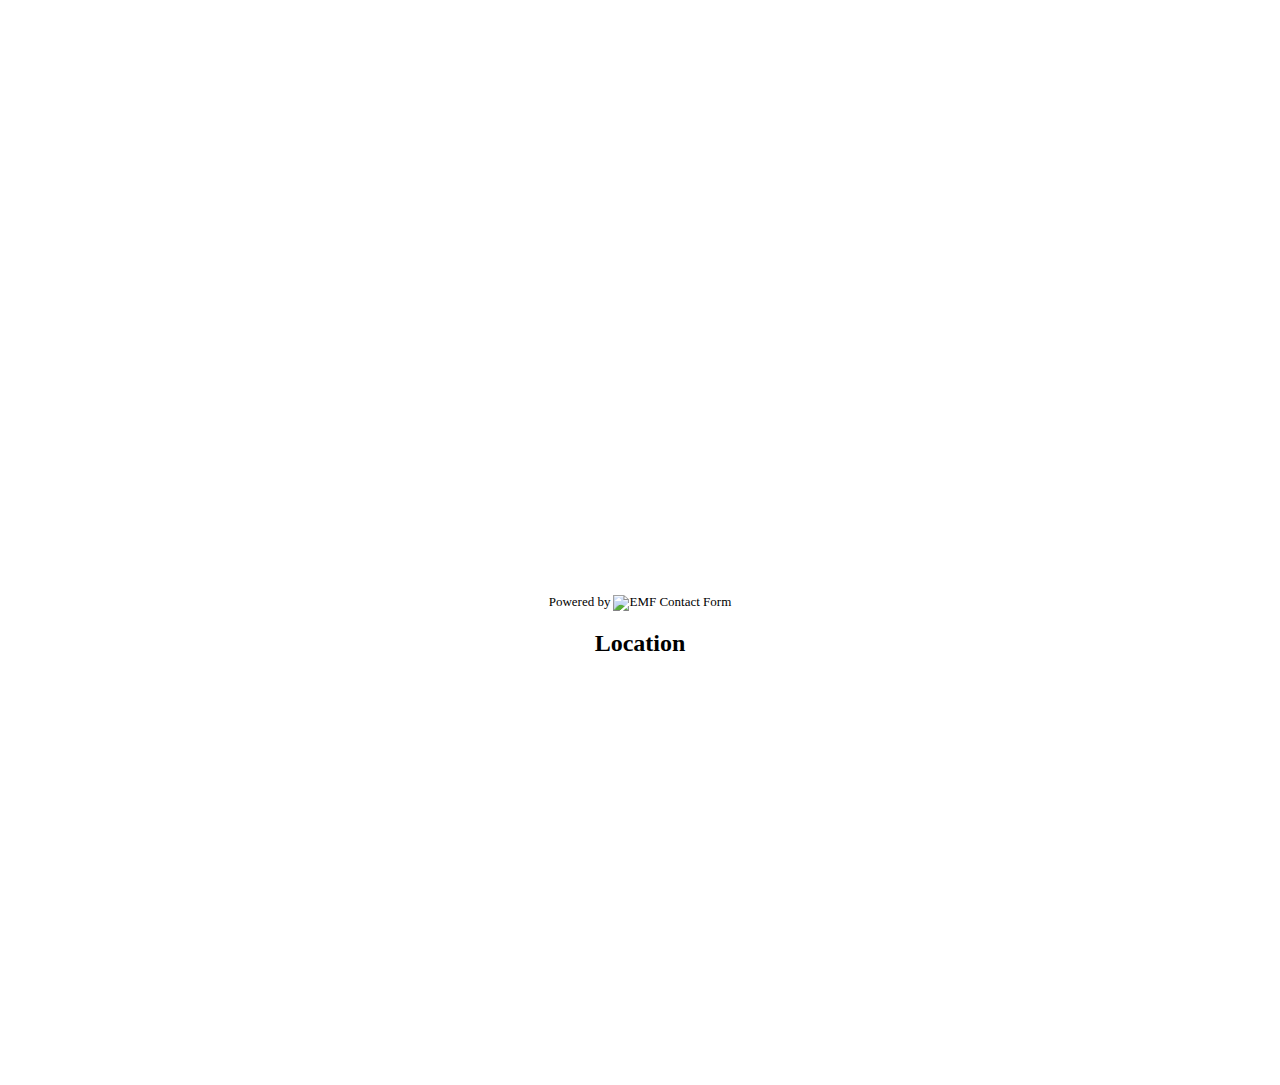
==== index.html @ aefdf4a6 "1stweb" ====
<!DOCTYPE html>
<html lang="en">

    <head>

        <meta charset="utf-8">
        <meta http-equiv="X-UA-Compatible" content="IE=edge">
        <meta name="viewport" content="width=device-width, initial-scale=1">
        <title>Contact me</title>

        <!-- CSS -->
        <link rel="stylesheet" href="http://fonts.googleapis.com/css?family=Roboto:400,100,300,500">
        <link rel="stylesheet" href="assets/bootstrap/css/bootstrap.min.css">
        <link rel="stylesheet" href="assets/font-awesome/css/font-awesome.min.css">
		<link rel="stylesheet" href="assets/css/form-elements.css">
        <link rel="stylesheet" href="assets/css/style.css">

        <!-- HTML5 Shim and Respond.js IE8 support of HTML5 elements and media queries -->
        <!-- WARNING: Respond.js doesn't work if you view the page via file:// -->
        <!--[if lt IE 9]>
            <script src="https://oss.maxcdn.com/libs/html5shiv/3.7.0/html5shiv.js"></script>
            <script src="https://oss.maxcdn.com/libs/respond.js/1.4.2/respond.min.js"></script>
        <![endif]-->

        <!-- Favicon and touch icons -->
        <link rel="shortcut icon" href="assets/ico/favicon.ico">
        <link rel="apple-touch-icon-precomposed" sizes="144x144" href="assets/ico/apple-touch-icon-144-precomposed.png">
        <link rel="apple-touch-icon-precomposed" sizes="114x114" href="assets/ico/apple-touch-icon-114-precomposed.png">
        <link rel="apple-touch-icon-precomposed" sizes="72x72" href="assets/ico/apple-touch-icon-72-precomposed.png">
        <link rel="apple-touch-icon-precomposed" href="assets/ico/apple-touch-icon-57-precomposed.png">
        <style>
      #map {
        width: 400px;
        height: 400px;
        margin: 0 auto;
      }
    </style>

    </head>

    <body>
       <iframe width="100%" height="560" allowTransparency="true" frameborder="0" scrolling="no" style="border:none" src="http://www.emailmeform.com/builder/embed/5LD4E27cR43krGcSpTz"><a href="http://www.emailmeform.com/builder/embed/5LD4E27cR43krGcSpTz">Fill out form.</a></iframe>
<div style="margin-top:18px;text-align:center"><div id='emf_advertisement'><font face="Verdana" size="2" color="#000000">Powered by</font><span style="position: relative; padding-left: 3px; bottom: -5px;"><img src="//assets.emailmeform.com/images/footer-logo.png?RU1GLTAyLTI3" /></span><font face="Verdana" size="2" color="#000000">EMF </font><a style="text-decoration:none;" href="http://www.emailmeform.com/" target="_blank"><font face="Verdana" size="2" color="#000000">Contact Form</font></a></div></div>
                    <!-- Heading -->
                    <h2 style="color:black; text-align:center";>Location</h2>
                    <div id="map"></div>
                        <script>
                            function initMap() {
                            var mapDiv = document.getElementById('map');
                            var map = new google.maps.Map(mapDiv, {
                            center: {lat:15.3681469, lng:75.127831},
                            zoom:18
                            });
                            }
                       </script>
                     <script src="https://maps.googleapis.com/maps/api/js?callback=initMap"
                            async defer></script>
                </div>
            

        <!-- Javascript -->
        <script src="assets/js/jquery-1.11.1.min.js"></script>
        <script src="assets/bootstrap/js/bootstrap.min.js"></script>
        <script src="assets/js/jquery.backstretch.min.js"></script>
        <script src="assets/js/retina-1.1.0.min.js"></script>
        <script src="assets/js/scripts.js"></script>
        
        <!--[if lt IE 10]>
            <script src="assets/js/placeholder.js"></script>
        <![endif]-->

    </body>

</html>
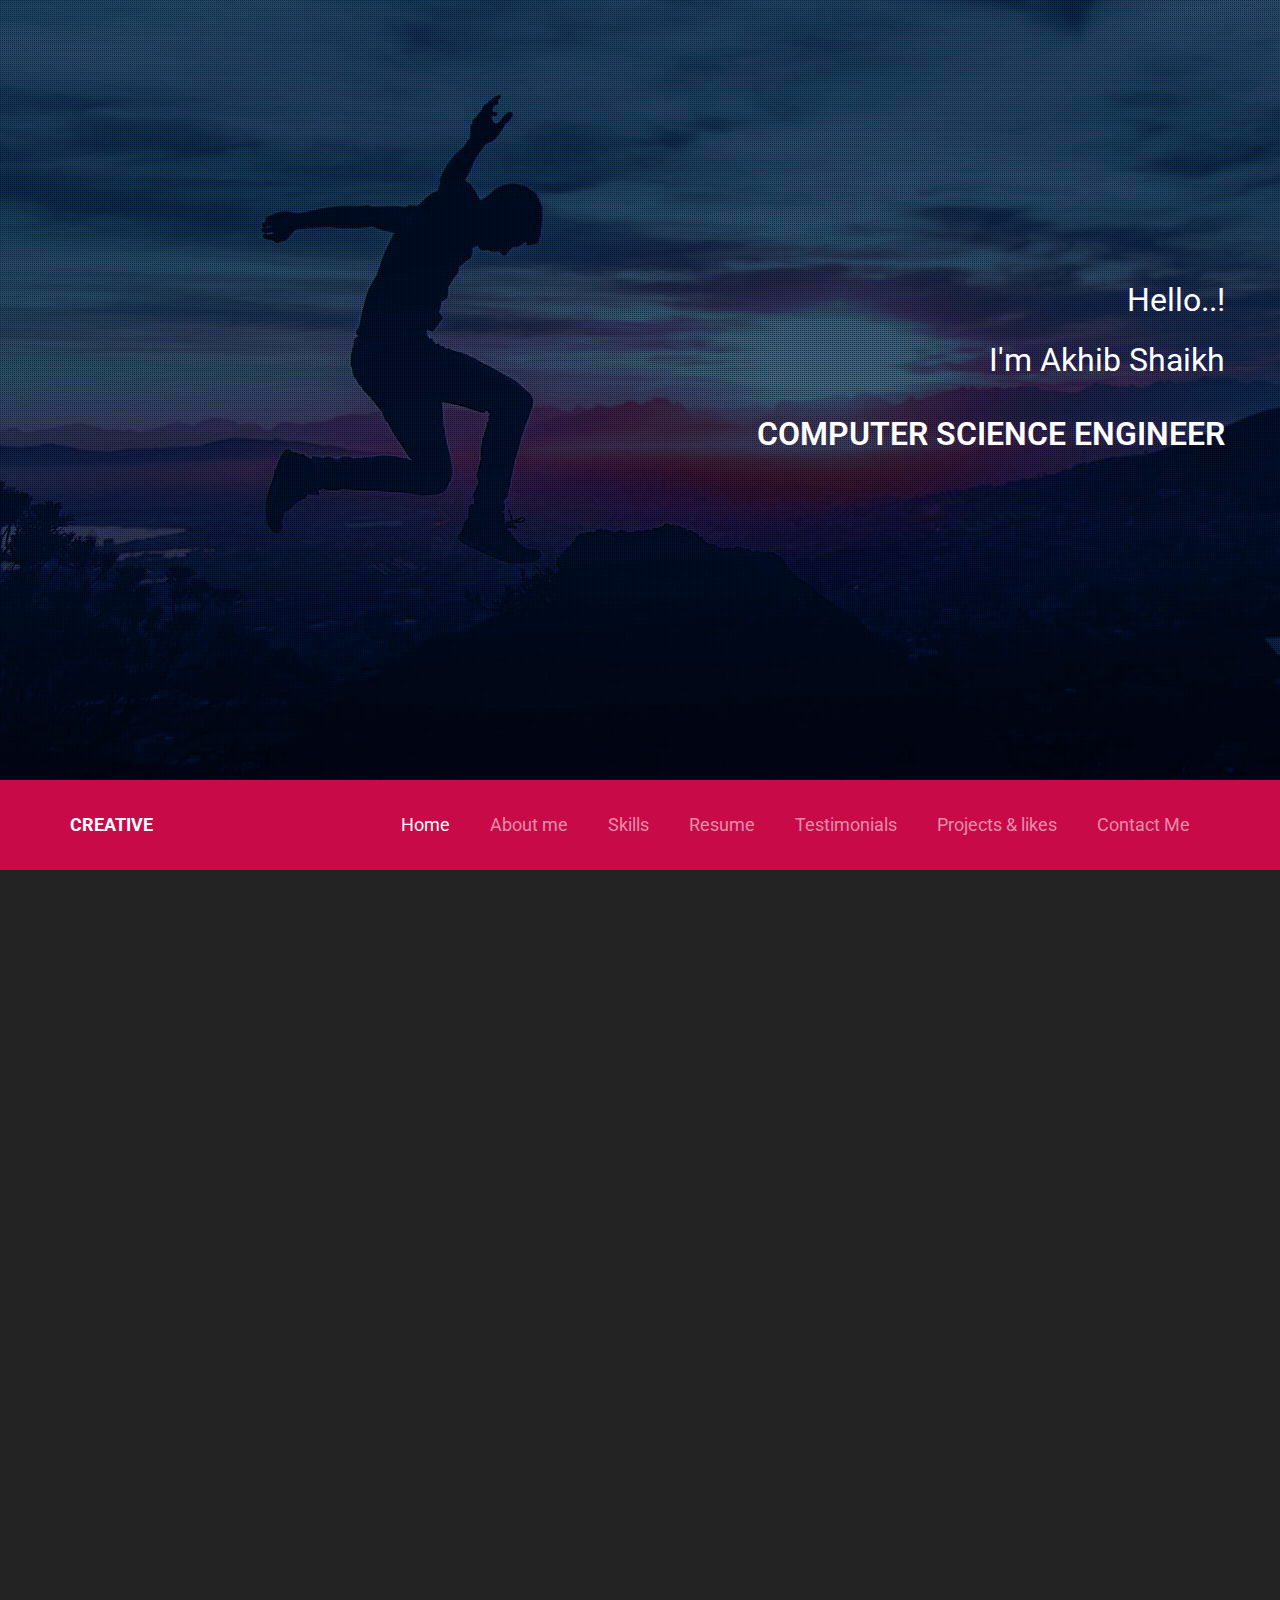
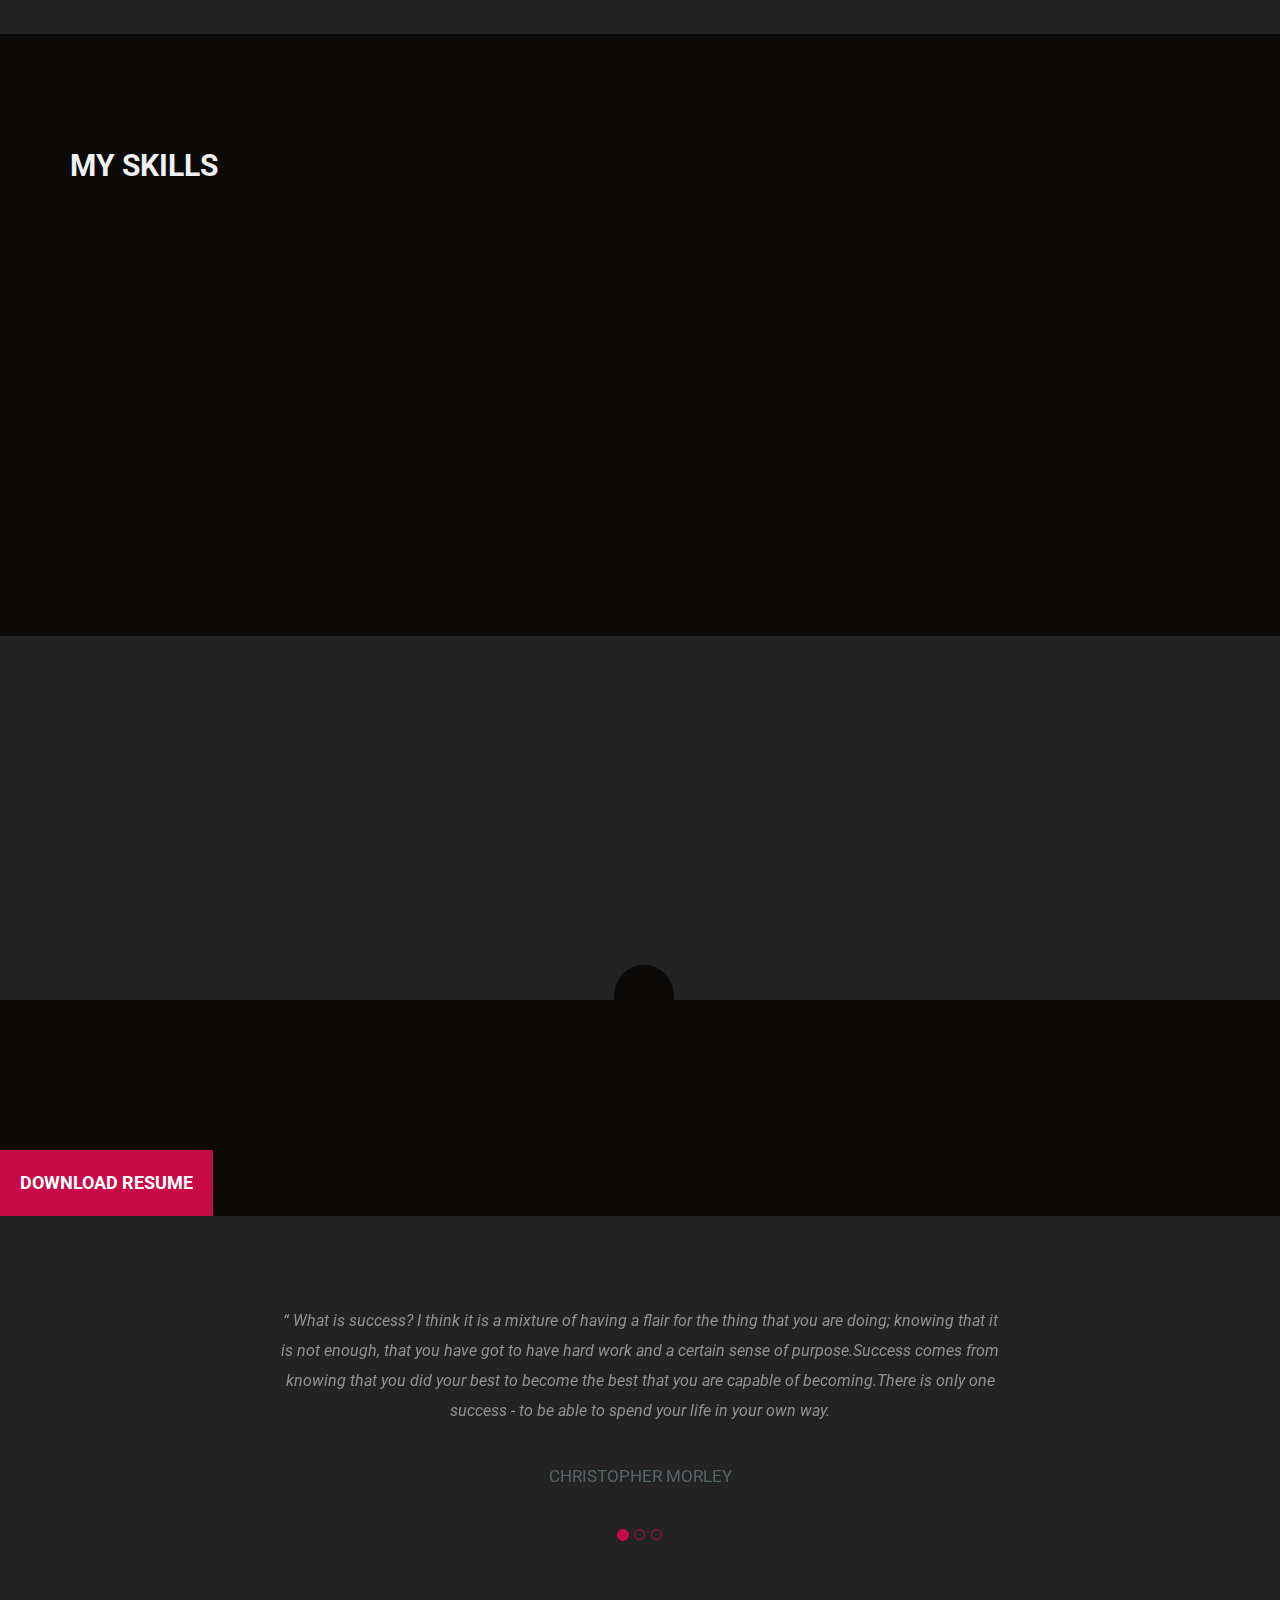
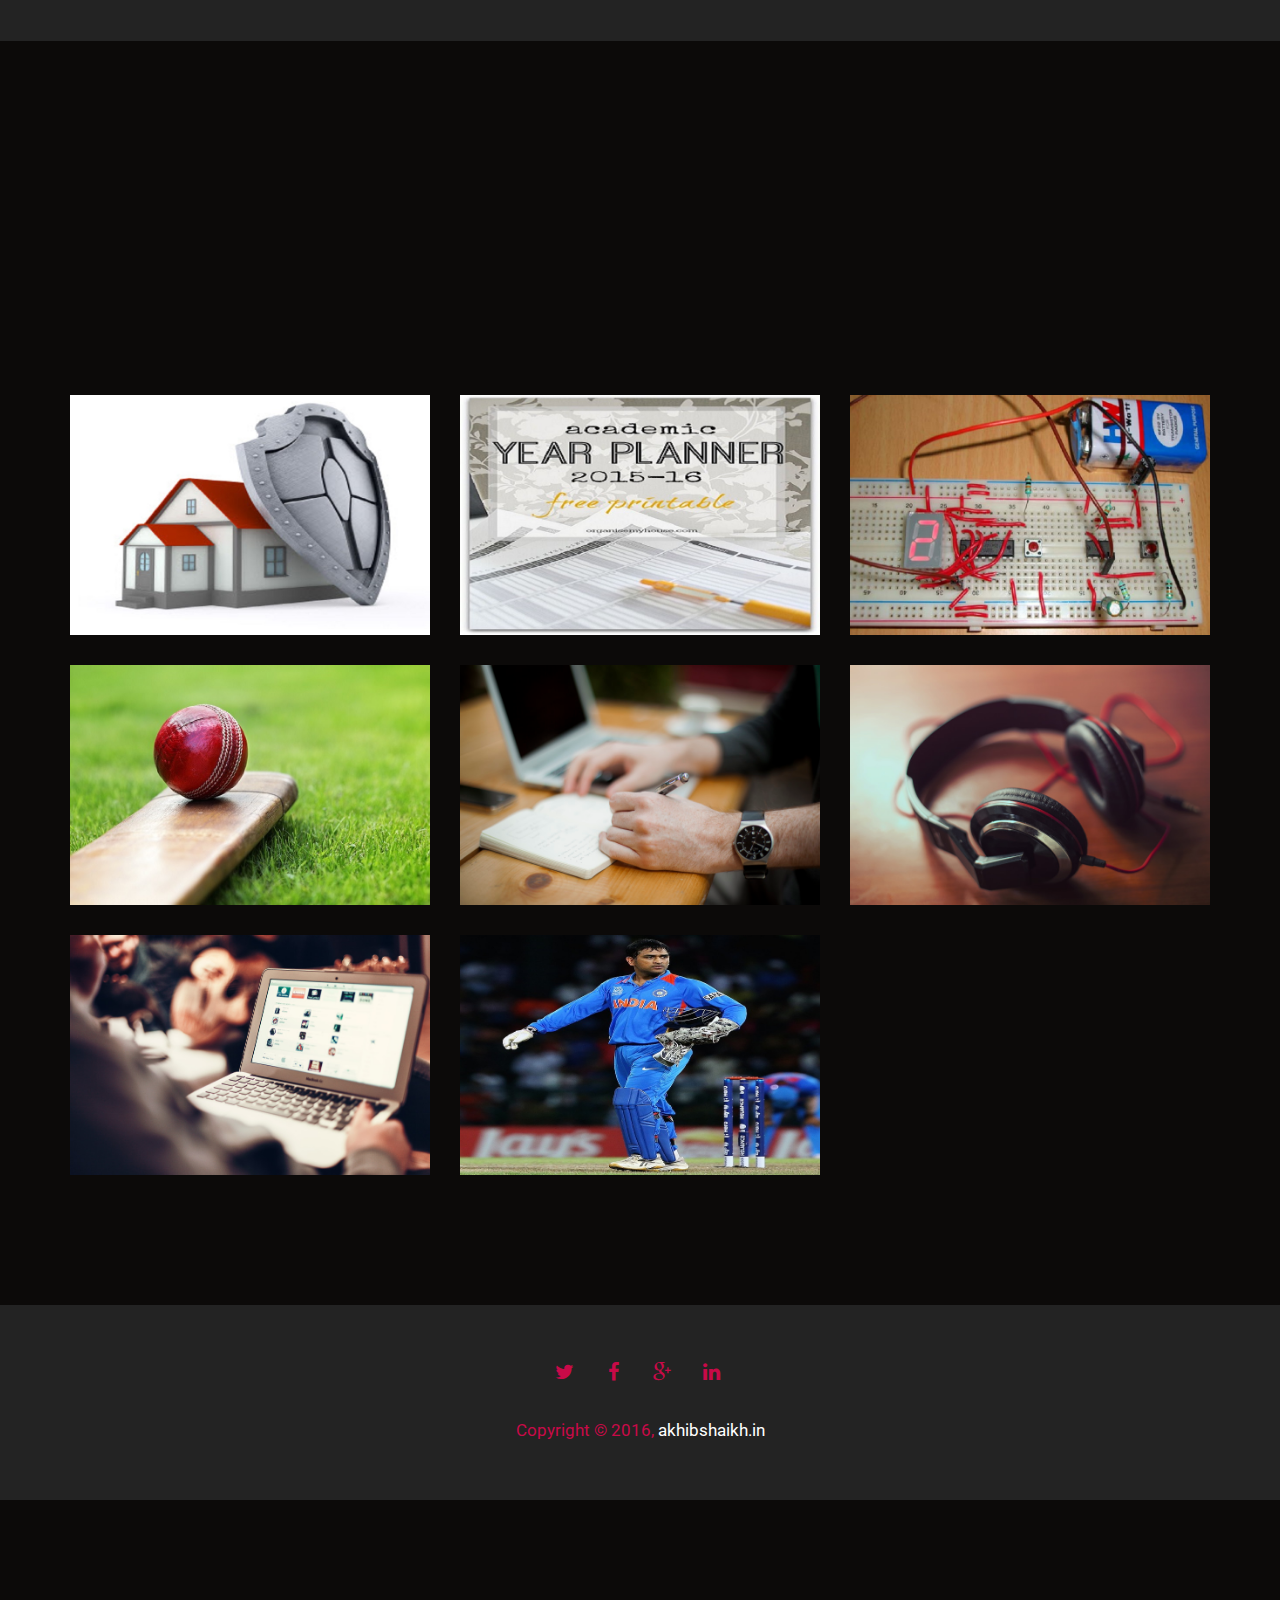
==== commit 7b46d88c: "Rename akhibshaikh.html to index.html" ====
--- a/index.html
+++ b/index.html
@@ -1,74 +1,371 @@
 <!DOCTYPE html>
 <html lang="en">
-
-    <head>
-
-        <meta charset="utf-8">
-        <meta http-equiv="X-UA-Compatible" content="IE=edge">
-        <meta name="viewport" content="width=device-width, initial-scale=1">
-        <title>Contact me</title>
-
-        <!-- CSS -->
-        <link rel="stylesheet" href="http://fonts.googleapis.com/css?family=Roboto:400,100,300,500">
-        <link rel="stylesheet" href="assets/bootstrap/css/bootstrap.min.css">
-        <link rel="stylesheet" href="assets/font-awesome/css/font-awesome.min.css">
-		<link rel="stylesheet" href="assets/css/form-elements.css">
-        <link rel="stylesheet" href="assets/css/style.css">
-
-        <!-- HTML5 Shim and Respond.js IE8 support of HTML5 elements and media queries -->
-        <!-- WARNING: Respond.js doesn't work if you view the page via file:// -->
-        <!--[if lt IE 9]>
-            <script src="https://oss.maxcdn.com/libs/html5shiv/3.7.0/html5shiv.js"></script>
-            <script src="https://oss.maxcdn.com/libs/respond.js/1.4.2/respond.min.js"></script>
-        <![endif]-->
-
-        <!-- Favicon and touch icons -->
-        <link rel="shortcut icon" href="assets/ico/favicon.ico">
-        <link rel="apple-touch-icon-precomposed" sizes="144x144" href="assets/ico/apple-touch-icon-144-precomposed.png">
-        <link rel="apple-touch-icon-precomposed" sizes="114x114" href="assets/ico/apple-touch-icon-114-precomposed.png">
-        <link rel="apple-touch-icon-precomposed" sizes="72x72" href="assets/ico/apple-touch-icon-72-precomposed.png">
-        <link rel="apple-touch-icon-precomposed" href="assets/ico/apple-touch-icon-57-precomposed.png">
-        <style>
-      #map {
-        width: 400px;
-        height: 400px;
-        margin: 0 auto;
-      }
-    </style>
-
-    </head>
-
-    <body>
-       <iframe width="100%" height="560" allowTransparency="true" frameborder="0" scrolling="no" style="border:none" src="http://www.emailmeform.com/builder/embed/5LD4E27cR43krGcSpTz"><a href="http://www.emailmeform.com/builder/embed/5LD4E27cR43krGcSpTz">Fill out form.</a></iframe>
-<div style="margin-top:18px;text-align:center"><div id='emf_advertisement'><font face="Verdana" size="2" color="#000000">Powered by</font><span style="position: relative; padding-left: 3px; bottom: -5px;"><img src="//assets.emailmeform.com/images/footer-logo.png?RU1GLTAyLTI3" /></span><font face="Verdana" size="2" color="#000000">EMF </font><a style="text-decoration:none;" href="http://www.emailmeform.com/" target="_blank"><font face="Verdana" size="2" color="#000000">Contact Form</font></a></div></div>
-                    <!-- Heading -->
-                    <h2 style="color:black; text-align:center";>Location</h2>
-                    <div id="map"></div>
-                        <script>
-                            function initMap() {
-                            var mapDiv = document.getElementById('map');
-                            var map = new google.maps.Map(mapDiv, {
-                            center: {lat:15.3681469, lng:75.127831},
-                            zoom:18
-                            });
-                            }
-                       </script>
-                     <script src="https://maps.googleapis.com/maps/api/js?callback=initMap"
-                            async defer></script>
-                </div>
-            
-
-        <!-- Javascript -->
-        <script src="assets/js/jquery-1.11.1.min.js"></script>
-        <script src="assets/bootstrap/js/bootstrap.min.js"></script>
-        <script src="assets/js/jquery.backstretch.min.js"></script>
-        <script src="assets/js/retina-1.1.0.min.js"></script>
-        <script src="assets/js/scripts.js"></script>
-        
-        <!--[if lt IE 10]>
-            <script src="assets/js/placeholder.js"></script>
-        <![endif]-->
-
-    </body>
-
-</html>+  <head>
+    <meta charset="utf-8">
+    <meta http-equiv="X-UA-Compatible" content="IE=edge">
+    
+    <title>Akhib Shaikh</title>
+
+    <!-- Mobile Specific Metas
+  ================================================== -->
+    <meta name="viewport" content="width=device-width, initial-scale=1">
+    
+    <!-- CSS
+  ================================================== -->
+    <!-- Bootstrap -->
+    <link href="assets/css/bootstrap.min.css" rel="stylesheet"> 
+    <link rel="stylesheet" href="css/font-awesome.min.css"> 
+    <link rel="stylesheet" href="css/animate.css"> 
+    <link rel="stylesheet" href="css/prettyPhoto.css"> 
+    <link rel="stylesheet" href="css/style.css"> 
+
+    <!-- HTML5 shim and Respond.js for IE8 support of HTML5 elements and media queries -->
+    <!-- WARNING: Respond.js doesn't work if you view the page via file:// -->
+    <!--[if lt IE 9]>
+      <script src="https://oss.maxcdn.com/html5shiv/3.7.2/html5shiv.min.js"></script>
+      <script src="https://oss.maxcdn.com/respond/1.4.2/respond.min.js"></script>
+    <![endif]-->
+  </head>
+   <body data-spy="scroll" data-target=".main-nav">
+    
+    <section id="section-banner">
+	<div class="pattern-overlay"></div>
+    	<div class="container">
+    		<div class="row">
+    			<div class="banner-content wow fadeInRight">
+    				<h2 class="title"> 
+	    					<span>Hello..!</span>
+							
+				<span>I'm Akhib Shaikh </span>
+					<font size="6">COMPUTER SCIENCE ENGINEER</font>		
+    				</h2>
+
+    				
+    			</div>
+    		</div>
+    	</div>
+    </section>
+
+    <!-- section menu start -->
+
+    <section class="section-menu">
+    	<div class="navbar navbar-default main-nav" role="navigation" >
+    		<div class="container" >
+    			<div class="navbar-header">
+    				<button class="navbar-toggle collapsed" data-target="#bs-example-navbar-collapse-1" data-toggle="collapse">
+    					<span class="sr-only"></span>
+    					<span class="icon-bar"></span>
+    					<span class="icon-bar"></span>
+    					<span class="icon-bar"></span>
+    				</button>
+				
+					<a href="#" class="navbar-brand">Creative</a>
+    			</div>  <!-- navbar-header end -->
+    			<!-- main nav  -->
+
+    			<div class="collapse navbar-collapse navigation" id="bs-example-navbar-collapse-1" role="navigation">
+    				<ul class="nav navbar-nav navbar-right">
+    					<li class="active"><a href="#section-banner">Home </a></li>
+    					<li><a href="#section-profile">About me </a></li>
+    					<li><a href="#section-skill">Skills </a></li>
+    					<li><a href="#section-resume">Resume </a></li>
+    					<li><a href="#section-testimonial">Testimonials </a></li>
+    					<li><a href="#section-portfolio">Projects & likes</a></li>
+    					<li><a href="contactvignesh/index.html">Contact Me</a></li>
+    				</ul
+    			</div><!-- /.navbar-collapse -->
+    		</div><!-- /.container-fluid -->
+    	</div>
+    </section>
+    <!-- section menu end -->
+ 
+	<!-- section profile start -->
+
+	<section id="section-profile" class="section-padding">
+		<div class="profile-bg visible-md visible-lg"></div>
+		<div class="container">
+			<div class="row">
+				<div class="col-md-7 col-sm-12 pull-right">
+					<div class="profile-desc wow fadeInRight">
+						 <h2 class="section-title uppercase">Hello, My Name is Akhib.</h2>
+<br/>
+                                    <p>
+                                       I am an computer science engineer student,studying in B V Bhoomraddi college of engineering and technology in hubli. like to be unique and innovative from others,I am interested in learning new things like web developing, networking, database and new technologies.And i want to achieve 
+									   goal in ma life with firm determination.
+                                    </p>
+ <br/>
+ 
+
+                                    <p class="text-grey animated bounceInUp" style="opacity: 1;">
+                                       I am great lover of cricket.I love this game very much with full passion.Am a great fan of MS DHONI my idol.my dream will be fullfilled if i am able to meet him once in my life.
+									   </p>
+<br/>
+                                    <p class="text-grey animated bounceInUp" style="opacity: 1;">
+                                       If you want to stand out of your group U should be different and unique and thats what i  want to be,and i am a happy guy always be cool and loves to hangout with friends,watching,movies,playing,road trips. 
+									   </p>
+					  
+					</div>
+					
+					
+				</div>
+			</div> <!-- row end -->
+		</div><!-- container end -->
+	</section>
+	<!-- section profile end -->
+
+	<!-- section skill start -->
+
+	<section id="section-skill" class="section-padding">
+		<div class="container">
+			<div class="row">
+				<div class="col-md-12">
+					<h2 class="heading-title">My skills</h2>
+				</div>
+				<div class="col-md-6 col-sm-6 wow fadeInLeft">
+					<div class="skill-desc">
+						<p>It takes knowledge, smart work, and dedication to make great ideas come to life. I have been helping make great ideas happen for the past 3 years and am always ready for new challenges.</p>
+						 
+					</div>
+				</div>
+
+				<div class="col-md-6 col-sm-6 wow fadeInRight" >
+					<div class="skill-box wow fadeInDown" data-wow-delay=".2s">
+						<label> Programing</label>
+						<div class="progress">
+							<div class="progress-bar" role="progress-bar" aria-valuemin="0" aria-valuenow="70" aria-valuemax="100" style="width: 60%;" >
+								60%
+							</div>
+						</div>
+					</div>
+					<div class="skill-box wow fadeInDown" data-wow-delay=".4s">
+						<label> Networking</label>
+						<div class="progress">
+							<div class="progress-bar" role="progress-bar" aria-valuemin="0" aria-valuenow="85" aria-valuemax="100" style="width: 80%;" >
+								80%
+							</div>
+						</div>
+					</div>
+					<div class="skill-box wow fadeInDown" data-wow-delay=".6s">
+						<label>Web Developing</label>
+						<div class="progress">
+							<div class="progress-bar" role="progress-bar" aria-valuemin="0" aria-valuenow="90" aria-valuemax="100" style="width: 90%;" >
+								90%
+							</div>
+						</div>
+					</div>
+					<div class="skill-box wow fadeInDown" data-wow-delay=".8s">
+						<label> Database </label>
+						<div class="progress">
+							<div class="progress-bar" role="progress-bar" aria-valuemin="0" aria-valuenow="65" aria-valuemax="100" style="width: 85%;" >
+								85%
+							</div>
+						</div>
+					</div>
+				</div>
+			</div>
+		</div>
+	</section>
+	<!-- section skill End -->
+
+	<!-- Resume start -->
+
+	<section id="section-resume" class="section-padding">
+		<div class="container">
+			<div class="row">
+				<div class="col-md-12 text-center wow fadeInUp">
+					<h2 class="heading-title">Resume</h2>
+					<p>“To build my career with a company that offers me a good package and consistently positive support to learn new technologies and implement them for the betterment of the business and in developing our nation”.  </p>
+ 
+				</div>
+			</div>
+		</div>
+	</section>
+
+	<section id="resume-details" class="section-padding">
+	
+	
+    <a href="#" class="btn btn-default featured">Download Resume</a
+	
+	 
+	</section>
+	<!-- Resume end -->
+	
+	<!-- section testimonial start -->
+
+	<section id="section-testimonial" class="section-padding">
+		<div class="container">
+			<div class="row">
+				<div class="col-md-12">
+					<div class="carousel slide text-center" id="testimonial-carousel">
+						 <ol class="carousel-indicators">
+						    <li data-target="#testimonial-carousel" data-slide-to="0" class="active"></li>
+						    <li data-target="#testimonial-carousel" data-slide-to="1"></li>
+						    <li data-target="#testimonial-carousel" data-slide-to="2"></li>
+						  </ol>
+						<div class="carousel-inner">
+							<div class="item active">
+								<p>“ What is success? I think it is a mixture of having a flair for the thing that you are doing; knowing that it is not enough, that you have got to have hard work and a certain sense of purpose.Success comes from knowing that you did your best to become the best that you are capable of becoming.There is only one success - to be able to spend your life in your own way. </p>
+
+								<h4 class="client-name">Christopher Morley</h4>
+							</div>
+							<div class="item">
+								<p>“ I can't change the direction of the wind, but I can adjust my sails to always reach my destination.If I have seen further than others, it is by standing upon the shoulders of giants.”</p>
+
+								<h4 class="client-name">Jimmy Dean</h4>
+							</div>
+							<div class="item ">
+								<p>“ The quality of a leader is reflected in the standards they set for themselves.It is better to lead from behind and to put others in front, especially when you celebrate victory when nice things occur. You take the front line when there is danger. Then people will appreciate your leadership.”</p>
+
+								<h4 class="client-name">John Deally</h4>
+							</div>
+						</div>
+					</div>
+				</div>
+			</div>
+		</div>
+	</section>
+	<!-- section testimonial end -->
+
+	<!-- section portfolio start -->
+
+	<section id="section-portfolio" class="section-padding">
+		<div class="container">
+			<div class="row">
+				<div class="col-md-12 text-center wow fadeInUp">
+					<div class="section-heading">
+						<h2 class="heading-title">Projects & likes</h2>
+						<p>These are some pix of my projects which i hav done in ma career with all hard work and patience.And even my interest and hobbies which like to do happily. </p></div>
+				</div>
+			</div>
+
+			<div class="row">
+				
+				<div class="col-md-4 col-sm-4">
+					<div class="portfolio-box">
+						<img src="images/portfolio/portfolio_1.jpg" alt="" class="img-responsive">
+						<div class="image-overlay text-center">
+							<a href="images/portfolio/portfolio_pic1.jpg" data-rel="prettyPhoto"><i class="fa fa-arrows-alt"></i></a>
+						</div>
+					</div>
+				</div> <!-- col-md-4 end -->
+				<div class="col-md-4 col-sm-4">
+					<div class="portfolio-box">
+						<img src="images/portfolio/portfolio_pic4.jpg" alt="" class="img-responsive">
+						<div class="image-overlay text-center">
+							<a href="images/portfolio/portfolio_pic2.jpeg" data-rel="prettyPhoto"><i class="fa fa-arrows-alt"></i></a>
+						</div>
+					</div>
+				</div> <!-- col-md-4 end 3step-->
+				<div class="col-md-4 col-sm-4">
+					<div class="portfolio-box">
+						<img src="images/portfolio/portfolio_pic3.jpg" alt="" class="img-responsive">
+						<div class="image-overlay text-center">
+							<a href="images/portfolio/portfolio_pic3.jpg" data-rel="prettyPhoto"><i class="fa fa-arrows-alt"></i></a>
+						</div>
+					</div>
+				</div> <!-- col-md-4 end -->
+				<div class="clearfix"></div>
+				<div class="col-md-4 col-sm-4">
+					<div class="portfolio-box">
+						<img src="images/portfolio/portfolio_pic2.jpeg" alt="" class="img-responsive">
+						<div class="image-overlay text-center">
+							<a href="images/portfolio/portfolio_pic4.jpg" data-rel="prettyPhoto"><i class="fa fa-arrows-alt"></i></a>
+						</div>
+					</div>
+				</div> <!-- col-md-4 end -->
+				<div class="col-md-4 col-sm-4">
+					<div class="portfolio-box">
+						<img src="images/portfolio/portfolio_pic5.jpg" alt="" class="img-responsive">
+						<div class="image-overlay text-center">
+							<a href="images/portfolioportfolio_pic5.jpg" data-rel="prettyPhoto"><i class="fa fa-arrows-alt"></i></a>
+						</div>
+					</div>
+				</div> <!-- col-md-4 end 6 step --> 
+
+				<div class="col-md-4 col-sm-4">
+					<div class="portfolio-box">
+						<img src="images/portfolio/portfolio_pic6.jpg" alt="" class="img-responsive">
+						<div class="image-overlay text-center">
+							<a href="images/portfolio/portfolio_pic6.jpg" data-rel="prettyPhoto"><i class="fa fa-arrows-alt"></i></a>
+						</div>
+					</div>
+				</div> <!-- col-md-4 end -->
+				<div class="clearfix"></div>
+				<div class="col-md-4 col-sm-4">
+					<div class="portfolio-box">
+						<img src="images/portfolio/portfolio_pic7.jpg" alt="" class="img-responsive">
+						<div class="image-overlay text-center">
+							<a href="images/portfolio/portfolio_pic7.jpg" data-rel="prettyPhoto"><i class="fa fa-arrows-alt"></i></a>
+						</div>
+					</div>
+				</div> <!-- col-md-4 end -->
+				<div class="col-md-4 col-sm-4">
+					<div class="portfolio-box">
+						<img src="images/portfolio/portfolio_pic8.jpg" alt="" class="img-responsive">
+						<div class="image-overlay text-center">
+							<a href="images/portfolio/portfolio_pic8.jpg" data-rel="prettyPhoto"><i class="fa fa-arrows-alt"></i></a>
+						</div>
+					</div>
+				</div> <!-- col-md-4 end -->
+				<div class="col-md-4 col-sm-4">
+					<div class="portfolio-box">
+						<img src="images/portfolio/portfolio_pic9.jpg" alt="" class="img-responsive">
+						<div class="image-overlay text-center">
+							<a href="images/portfolio/portfolio_pic9.jpg" data-rel="prettyPhoto"><i class="fa fa-arrows-alt"></i></a>
+						</div>
+					</div>
+				</div> <!-- col-md-4 end -->
+			</div>
+		</div>
+	</section>
+	<!-- section portfolio endt -->
+
+	<!-- section contact start -->
+
+	
+	<footer id="section-footer">
+		<div class="container">
+			<div class="row">
+				<div class="col-md-12 text-center">
+					<ul class="socail-link list-inline">
+						<li><a href="#"><i class="fa fa-twitter"></i></a></li>
+						<li><a href="#"><i class="fa fa-facebook"></i></a></li> 
+						<li><a href="#"><i class="fa fa-google-plus"></i></a></li> 
+						<li><a href="#"><i class="fa fa-linkedin"></i></a></li>
+					</ul>
+					<h4>Copyright © 2016, <a href="http://webthemez.com">akhibshaikh.in</a></h4>
+
+					
+				</div>
+			</div>
+		</div>
+	</footer>
+
+    <!-- jQuery (necessary for Bootstrap's JavaScript plugins) -->
+    <script src="https://ajax.googleapis.com/ajax/libs/jquery/1.11.2/jquery.min.js"></script>
+    <!-- Include all compiled plugins (below), or include individual files as needed -->
+    <!-- initialize jQuery Library -->
+    <script type="text/javascript" src="js/jquery.js"></script>
+    <!-- Bootstrap jQuery -->
+    <script type="text/javascript" src="assets/js/bootstrap.min.js"></script>
+    <!-- PrettyPhoto -->
+    <script type="text/javascript" src="js/jquery.prettyPhoto.js"></script>
+    <!-- Wow Animation -->
+    <script type="text/javascript" src="js/wow.min.js"></script>
+    <!-- singlepagenav -->
+    <script src="js/jquery.singlePageNav.js"></script>
+    <!-- Eeasing -->
+    <script type="text/javascript" src="js/jquery.easing.1.3.js"></script>
+    <!-- Sticky Menu -->
+    <script src="js/jquery.sticky.js"></script>
+    <script type="text/javascript" src="js/custom.js"></script> 
+	<script>
+		 $(".main-nav").sticky();
+	</script>
+
+	<script> 
+        new WOW().init();
+    
+    </script>
+  </body>
+</html>
--- a/css/prettyPhoto.css
+++ b/css/prettyPhoto.css
@@ -0,0 +1,170 @@
+div.pp_default .pp_top,div.pp_default .pp_top .pp_middle,div.pp_default .pp_top .pp_left,div.pp_default .pp_top .pp_right,div.pp_default .pp_bottom,div.pp_default .pp_bottom .pp_left,div.pp_default .pp_bottom .pp_middle,div.pp_default .pp_bottom .pp_right{height:13px}
+div.pp_default .pp_top .pp_left{background:url(../images/prettyPhoto/default/sprite.png) -78px -93px no-repeat}
+div.pp_default .pp_top .pp_middle{background:url(../images/prettyPhoto/default/sprite_x.png) top left repeat-x}
+div.pp_default .pp_top .pp_right{background:url(../images/prettyPhoto/default/sprite.png) -112px -93px no-repeat}
+div.pp_default .pp_content .ppt{color:#f8f8f8}
+div.pp_default .pp_content_container .pp_left{background:url(../images/prettyPhoto/default/sprite_y.png) -7px 0 repeat-y;padding-left:13px}
+div.pp_default .pp_content_container .pp_right{background:url(../images/prettyPhoto/default/sprite_y.png) top right repeat-y;padding-right:13px}
+div.pp_default .pp_next:hover{background:url(../images/prettyPhoto/default/sprite_next.png) center right no-repeat;cursor:pointer}
+div.pp_default .pp_previous:hover{background:url(../images/prettyPhoto/default/sprite_prev.png) center left no-repeat;cursor:pointer}
+div.pp_default .pp_expand{background:url(../images/prettyPhoto/default/sprite.png) 0 -29px no-repeat;cursor:pointer;width:28px;height:28px}
+div.pp_default .pp_expand:hover{background:url(../images/prettyPhoto/default/sprite.png) 0 -56px no-repeat;cursor:pointer}
+div.pp_default .pp_contract{background:url(../images/prettyPhoto/default/sprite.png) 0 -84px no-repeat;cursor:pointer;width:28px;height:28px}
+div.pp_default .pp_contract:hover{background:url(../images/prettyPhoto/default/sprite.png) 0 -113px no-repeat;cursor:pointer}
+div.pp_default .pp_close{width:30px;height:30px;background:url(../images/prettyPhoto/default/sprite.png) 2px 1px no-repeat;cursor:pointer}
+div.pp_default .pp_gallery ul li a{background:url(../images/prettyPhoto/default/default_thumb.png) center center #f8f8f8;border:1px solid #aaa}
+div.pp_default .pp_social{margin-top:7px}
+div.pp_default .pp_gallery a.pp_arrow_previous,div.pp_default .pp_gallery a.pp_arrow_next{position:static;left:auto}
+div.pp_default .pp_nav .pp_play,div.pp_default .pp_nav .pp_pause{background:url(../images/prettyPhoto/default/sprite.png) -51px 1px no-repeat;height:30px;width:30px}
+div.pp_default .pp_nav .pp_pause{background-position:-51px -29px}
+div.pp_default a.pp_arrow_previous,div.pp_default a.pp_arrow_next{background:url(../images/prettyPhoto/default/sprite.png) -31px -3px no-repeat;height:20px;width:20px;margin:4px 0 0}
+div.pp_default a.pp_arrow_next{left:52px;background-position:-82px -3px}
+div.pp_default .pp_content_container .pp_details{margin-top:5px}
+div.pp_default .pp_nav{clear:none;height:30px;width:110px;position:relative}
+div.pp_default .pp_nav .currentTextHolder{font-family:Georgia;font-style:italic;color:#999;font-size:11px;left:75px;line-height:25px;position:absolute;top:2px;margin:0;padding:0 0 0 10px}
+div.pp_default .pp_close:hover,div.pp_default .pp_nav .pp_play:hover,div.pp_default .pp_nav .pp_pause:hover,div.pp_default .pp_arrow_next:hover,div.pp_default .pp_arrow_previous:hover{opacity:0.7}
+div.pp_default .pp_description{font-size:11px;font-weight:700;line-height:14px;margin:5px 50px 5px 0}
+div.pp_default .pp_bottom .pp_left{background:url(../images/prettyPhoto/default/sprite.png) -78px -127px no-repeat}
+div.pp_default .pp_bottom .pp_middle{background:url(../images/prettyPhoto/default/sprite_x.png) bottom left repeat-x}
+div.pp_default .pp_bottom .pp_right{background:url(../images/prettyPhoto/default/sprite.png) -112px -127px no-repeat}
+div.pp_default .pp_loaderIcon{background:url(../images/prettyPhoto/default/loader.gif) center center no-repeat}
+div.light_rounded .pp_top .pp_left{background:url(../images/prettyPhoto/light_rounded/sprite.png) -88px -53px no-repeat}
+div.light_rounded .pp_top .pp_right{background:url(../images/prettyPhoto/light_rounded/sprite.png) -110px -53px no-repeat}
+div.light_rounded .pp_next:hover{background:url(../images/prettyPhoto/light_rounded/btnNext.png) center right no-repeat;cursor:pointer}
+div.light_rounded .pp_previous:hover{background:url(../images/prettyPhoto/light_rounded/btnPrevious.png) center left no-repeat;cursor:pointer}
+div.light_rounded .pp_expand{background:url(../images/prettyPhoto/light_rounded/sprite.png) -31px -26px no-repeat;cursor:pointer}
+div.light_rounded .pp_expand:hover{background:url(../images/prettyPhoto/light_rounded/sprite.png) -31px -47px no-repeat;cursor:pointer}
+div.light_rounded .pp_contract{background:url(../images/prettyPhoto/light_rounded/sprite.png) 0 -26px no-repeat;cursor:pointer}
+div.light_rounded .pp_contract:hover{background:url(../images/prettyPhoto/light_rounded/sprite.png) 0 -47px no-repeat;cursor:pointer}
+div.light_rounded .pp_close{width:75px;height:22px;background:url(../images/prettyPhoto/light_rounded/sprite.png) -1px -1px no-repeat;cursor:pointer}
+div.light_rounded .pp_nav .pp_play{background:url(../images/prettyPhoto/light_rounded/sprite.png) -1px -100px no-repeat;height:15px;width:14px}
+div.light_rounded .pp_nav .pp_pause{background:url(../images/prettyPhoto/light_rounded/sprite.png) -24px -100px no-repeat;height:15px;width:14px}
+div.light_rounded .pp_arrow_previous{background:url(../images/prettyPhoto/light_rounded/sprite.png) 0 -71px no-repeat}
+div.light_rounded .pp_arrow_next{background:url(../images/prettyPhoto/light_rounded/sprite.png) -22px -71px no-repeat}
+div.light_rounded .pp_bottom .pp_left{background:url(../images/prettyPhoto/light_rounded/sprite.png) -88px -80px no-repeat}
+div.light_rounded .pp_bottom .pp_right{background:url(../images/prettyPhoto/light_rounded/sprite.png) -110px -80px no-repeat}
+div.dark_rounded .pp_top .pp_left{background:url(../images/prettyPhoto/dark_rounded/sprite.png) -88px -53px no-repeat}
+div.dark_rounded .pp_top .pp_right{background:url(../images/prettyPhoto/dark_rounded/sprite.png) -110px -53px no-repeat}
+div.dark_rounded .pp_content_container .pp_left{background:url(../images/prettyPhoto/dark_rounded/contentPattern.png) top left repeat-y}
+div.dark_rounded .pp_content_container .pp_right{background:url(../images/prettyPhoto/dark_rounded/contentPattern.png) top right repeat-y}
+div.dark_rounded .pp_next:hover{background:url(../images/prettyPhoto/dark_rounded/btnNext.png) center right no-repeat;cursor:pointer}
+div.dark_rounded .pp_previous:hover{background:url(../images/prettyPhoto/dark_rounded/btnPrevious.png) center left no-repeat;cursor:pointer}
+div.dark_rounded .pp_expand{background:url(../images/prettyPhoto/dark_rounded/sprite.png) -31px -26px no-repeat;cursor:pointer}
+div.dark_rounded .pp_expand:hover{background:url(../images/prettyPhoto/dark_rounded/sprite.png) -31px -47px no-repeat;cursor:pointer}
+div.dark_rounded .pp_contract{background:url(../images/prettyPhoto/dark_rounded/sprite.png) 0 -26px no-repeat;cursor:pointer}
+div.dark_rounded .pp_contract:hover{background:url(../images/prettyPhoto/dark_rounded/sprite.png) 0 -47px no-repeat;cursor:pointer}
+div.dark_rounded .pp_close{width:75px;height:22px;background:url(../images/prettyPhoto/dark_rounded/sprite.png) -1px -1px no-repeat;cursor:pointer}
+div.dark_rounded .pp_description{margin-right:85px;color:#fff}
+div.dark_rounded .pp_nav .pp_play{background:url(../images/prettyPhoto/dark_rounded/sprite.png) -1px -100px no-repeat;height:15px;width:14px}
+div.dark_rounded .pp_nav .pp_pause{background:url(../images/prettyPhoto/dark_rounded/sprite.png) -24px -100px no-repeat;height:15px;width:14px}
+div.dark_rounded .pp_arrow_previous{background:url(../images/prettyPhoto/dark_rounded/sprite.png) 0 -71px no-repeat}
+div.dark_rounded .pp_arrow_next{background:url(../images/prettyPhoto/dark_rounded/sprite.png) -22px -71px no-repeat}
+div.dark_rounded .pp_bottom .pp_left{background:url(../images/prettyPhoto/dark_rounded/sprite.png) -88px -80px no-repeat}
+div.dark_rounded .pp_bottom .pp_right{background:url(../images/prettyPhoto/dark_rounded/sprite.png) -110px -80px no-repeat}
+div.dark_rounded .pp_loaderIcon{background:url(../images/prettyPhoto/dark_rounded/loader.gif) center center no-repeat}
+div.dark_square .pp_left,div.dark_square .pp_middle,div.dark_square .pp_right,div.dark_square .pp_content{background:#000}
+div.dark_square .pp_description{color:#fff;margin:0 85px 0 0}
+div.dark_square .pp_loaderIcon{background:url(../images/prettyPhoto/dark_square/loader.gif) center center no-repeat}
+div.dark_square .pp_expand{background:url(../images/prettyPhoto/dark_square/sprite.png) -31px -26px no-repeat;cursor:pointer}
+div.dark_square .pp_expand:hover{background:url(../images/prettyPhoto/dark_square/sprite.png) -31px -47px no-repeat;cursor:pointer}
+div.dark_square .pp_contract{background:url(../images/prettyPhoto/dark_square/sprite.png) 0 -26px no-repeat;cursor:pointer}
+div.dark_square .pp_contract:hover{background:url(../images/prettyPhoto/dark_square/sprite.png) 0 -47px no-repeat;cursor:pointer}
+div.dark_square .pp_close{width:75px;height:22px;background:url(../images/prettyPhoto/dark_square/sprite.png) -1px -1px no-repeat;cursor:pointer}
+div.dark_square .pp_nav{clear:none}
+div.dark_square .pp_nav .pp_play{background:url(../images/prettyPhoto/dark_square/sprite.png) -1px -100px no-repeat;height:15px;width:14px}
+div.dark_square .pp_nav .pp_pause{background:url(../images/prettyPhoto/dark_square/sprite.png) -24px -100px no-repeat;height:15px;width:14px}
+div.dark_square .pp_arrow_previous{background:url(../images/prettyPhoto/dark_square/sprite.png) 0 -71px no-repeat}
+div.dark_square .pp_arrow_next{background:url(../images/prettyPhoto/dark_square/sprite.png) -22px -71px no-repeat}
+div.dark_square .pp_next:hover{background:url(../images/prettyPhoto/dark_square/btnNext.png) center right no-repeat;cursor:pointer}
+div.dark_square .pp_previous:hover{background:url(../images/prettyPhoto/dark_square/btnPrevious.png) center left no-repeat;cursor:pointer}
+div.light_square .pp_expand{background:url(../images/prettyPhoto/light_square/sprite.png) -31px -26px no-repeat;cursor:pointer}
+div.light_square .pp_expand:hover{background:url(../images/prettyPhoto/light_square/sprite.png) -31px -47px no-repeat;cursor:pointer}
+div.light_square .pp_contract{background:url(../images/prettyPhoto/light_square/sprite.png) 0 -26px no-repeat;cursor:pointer}
+div.light_square .pp_contract:hover{background:url(../images/prettyPhoto/light_square/sprite.png) 0 -47px no-repeat;cursor:pointer}
+div.light_square .pp_close{width:75px;height:22px;background:url(../images/prettyPhoto/light_square/sprite.png) -1px -1px no-repeat;cursor:pointer}
+div.light_square .pp_nav .pp_play{background:url(../images/prettyPhoto/light_square/sprite.png) -1px -100px no-repeat;height:15px;width:14px}
+div.light_square .pp_nav .pp_pause{background:url(../images/prettyPhoto/light_square/sprite.png) -24px -100px no-repeat;height:15px;width:14px}
+div.light_square .pp_arrow_previous{background:url(../images/prettyPhoto/light_square/sprite.png) 0 -71px no-repeat}
+div.light_square .pp_arrow_next{background:url(../images/prettyPhoto/light_square/sprite.png) -22px -71px no-repeat}
+div.light_square .pp_next:hover{background:url(../images/prettyPhoto/light_square/btnNext.png) center right no-repeat;cursor:pointer}
+div.light_square .pp_previous:hover{background:url(../images/prettyPhoto/light_square/btnPrevious.png) center left no-repeat;cursor:pointer}
+div.facebook .pp_top .pp_left{background:url(../images/prettyPhoto/facebook/sprite.png) -88px -53px no-repeat}
+div.facebook .pp_top .pp_middle{background:url(../images/prettyPhoto/facebook/contentPatternTop.png) top left repeat-x}
+div.facebook .pp_top .pp_right{background:url(../images/prettyPhoto/facebook/sprite.png) -110px -53px no-repeat}
+div.facebook .pp_content_container .pp_left{background:url(../images/prettyPhoto/facebook/contentPatternLeft.png) top left repeat-y}
+div.facebook .pp_content_container .pp_right{background:url(../images/prettyPhoto/facebook/contentPatternRight.png) top right repeat-y}
+div.facebook .pp_expand{background:url(../images/prettyPhoto/facebook/sprite.png) -31px -26px no-repeat;cursor:pointer}
+div.facebook .pp_expand:hover{background:url(../images/prettyPhoto/facebook/sprite.png) -31px -47px no-repeat;cursor:pointer}
+div.facebook .pp_contract{background:url(../images/prettyPhoto/facebook/sprite.png) 0 -26px no-repeat;cursor:pointer}
+div.facebook .pp_contract:hover{background:url(../images/prettyPhoto/facebook/sprite.png) 0 -47px no-repeat;cursor:pointer}
+div.facebook .pp_close{width:22px;height:22px;background:url(../images/prettyPhoto/facebook/sprite.png) -1px -1px no-repeat;cursor:pointer}
+div.facebook .pp_description{margin:0 37px 0 0}
+div.facebook .pp_loaderIcon{background:url(../images/prettyPhoto/facebook/loader.gif) center center no-repeat}
+div.facebook .pp_arrow_previous{background:url(../images/prettyPhoto/facebook/sprite.png) 0 -71px no-repeat;height:22px;margin-top:0;width:22px}
+div.facebook .pp_arrow_previous.disabled{background-position:0 -96px;cursor:default}
+div.facebook .pp_arrow_next{background:url(../images/prettyPhoto/facebook/sprite.png) -32px -71px no-repeat;height:22px;margin-top:0;width:22px}
+div.facebook .pp_arrow_next.disabled{background-position:-32px -96px;cursor:default}
+div.facebook .pp_nav{margin-top:0}
+div.facebook .pp_nav p{font-size:15px;padding:0 3px 0 4px}
+div.facebook .pp_nav .pp_play{background:url(../images/prettyPhoto/facebook/sprite.png) -1px -123px no-repeat;height:22px;width:22px}
+div.facebook .pp_nav .pp_pause{background:url(../images/prettyPhoto/facebook/sprite.png) -32px -123px no-repeat;height:22px;width:22px}
+div.facebook .pp_next:hover{background:url(../images/prettyPhoto/facebook/btnNext.png) center right no-repeat;cursor:pointer}
+div.facebook .pp_previous:hover{background:url(../images/prettyPhoto/facebook/btnPrevious.png) center left no-repeat;cursor:pointer}
+div.facebook .pp_bottom .pp_left{background:url(../images/prettyPhoto/facebook/sprite.png) -88px -80px no-repeat}
+div.facebook .pp_bottom .pp_middle{background:url(../images/prettyPhoto/facebook/contentPatternBottom.png) top left repeat-x}
+div.facebook .pp_bottom .pp_right{background:url(../images/prettyPhoto/facebook/sprite.png) -110px -80px no-repeat}
+div.pp_pic_holder a:focus{outline:none}
+div.pp_overlay{background:#000;display:none;left:0;position:absolute;top:0;width:100%;z-index:9500}
+div.pp_pic_holder{display:none;position:absolute;width:100px;z-index:10000}
+.pp_content{height:40px;min-width:40px}
+* html .pp_content{width:40px}
+.pp_content_container{position:relative;text-align:left;width:100%}
+.pp_content_container .pp_left{padding-left:20px}
+.pp_content_container .pp_right{padding-right:20px}
+.pp_content_container .pp_details{float:left;margin:10px 0 2px}
+.pp_description{display:none;margin:0}
+.pp_social{float:left;margin:0}
+.pp_social .facebook{float:left;margin-left:5px;width:55px;overflow:hidden}
+.pp_social .twitter{float:left}
+.pp_nav{clear:right;float:left;margin:3px 10px 0 0}
+.pp_nav p{float:left;white-space:nowrap;margin:2px 4px}
+.pp_nav .pp_play,.pp_nav .pp_pause{float:left;margin-right:4px;text-indent:-10000px}
+a.pp_arrow_previous,a.pp_arrow_next{display:block;float:left;height:15px;margin-top:3px;overflow:hidden;text-indent:-10000px;width:14px}
+.pp_hoverContainer{position:absolute;top:0;width:100%;z-index:2000}
+.pp_gallery{display:none;left:50%;margin-top:-50px;position:absolute;z-index:10000}
+.pp_gallery div{float:left;overflow:hidden;position:relative}
+.pp_gallery ul{float:left;height:35px;position:relative;white-space:nowrap;margin:0 0 0 5px;padding:0}
+.pp_gallery ul a{border:1px rgba(0,0,0,0.5) solid;display:block;float:left;height:33px;overflow:hidden}
+.pp_gallery ul a img{border:0}
+.pp_gallery li{display:block;float:left;margin:0 5px 0 0;padding:0}
+.pp_gallery li.default a{background:url(../images/prettyPhoto/facebook/default_thumbnail.gif) 0 0 no-repeat;display:block;height:33px;width:50px}
+.pp_gallery .pp_arrow_previous,.pp_gallery .pp_arrow_next{margin-top:7px!important}
+a.pp_next{background:url(../images/prettyPhoto/light_rounded/btnNext.png) 10000px 10000px no-repeat;display:block;float:right;height:100%;text-indent:-10000px;width:49%}
+a.pp_previous{background:url(../images/prettyPhoto/light_rounded/btnNext.png) 10000px 10000px no-repeat;display:block;float:left;height:100%;text-indent:-10000px;width:49%}
+a.pp_expand,a.pp_contract{cursor:pointer;display:none;height:20px;position:absolute;right:30px;text-indent:-10000px;top:10px;width:20px;z-index:20000}
+a.pp_close{position:absolute;right:0;top:0;display:block;line-height:22px;text-indent:-10000px}
+.pp_loaderIcon{display:block;height:24px;left:50%;position:absolute;top:50%;width:24px;margin:-12px 0 0 -12px}
+#pp_full_res{line-height:1!important}
+#pp_full_res .pp_inline{text-align:left}
+#pp_full_res .pp_inline p{margin:0 0 15px}
+div.ppt{color:#fff;display:none;font-size:17px;z-index:9999;margin:0 0 5px 15px}
+div.pp_default .pp_content,div.light_rounded .pp_content{background-color:#fff}
+div.pp_default #pp_full_res .pp_inline,div.light_rounded .pp_content .ppt,div.light_rounded #pp_full_res .pp_inline,div.light_square .pp_content .ppt,div.light_square #pp_full_res .pp_inline,div.facebook .pp_content .ppt,div.facebook #pp_full_res .pp_inline{color:#000}
+div.pp_default .pp_gallery ul li a:hover,div.pp_default .pp_gallery ul li.selected a,.pp_gallery ul a:hover,.pp_gallery li.selected a{border-color:#fff}
+div.pp_default .pp_details,div.light_rounded .pp_details,div.dark_rounded .pp_details,div.dark_square .pp_details,div.light_square .pp_details,div.facebook .pp_details{position:relative}
+div.light_rounded .pp_top .pp_middle,div.light_rounded .pp_content_container .pp_left,div.light_rounded .pp_content_container .pp_right,div.light_rounded .pp_bottom .pp_middle,div.light_square .pp_left,div.light_square .pp_middle,div.light_square .pp_right,div.light_square .pp_content,div.facebook .pp_content{background:#fff}
+div.light_rounded .pp_description,div.light_square .pp_description{margin-right:85px}
+div.light_rounded .pp_gallery a.pp_arrow_previous,div.light_rounded .pp_gallery a.pp_arrow_next,div.dark_rounded .pp_gallery a.pp_arrow_previous,div.dark_rounded .pp_gallery a.pp_arrow_next,div.dark_square .pp_gallery a.pp_arrow_previous,div.dark_square .pp_gallery a.pp_arrow_next,div.light_square .pp_gallery a.pp_arrow_previous,div.light_square .pp_gallery a.pp_arrow_next{margin-top:12px!important}
+div.light_rounded .pp_arrow_previous.disabled,div.dark_rounded .pp_arrow_previous.disabled,div.dark_square .pp_arrow_previous.disabled,div.light_square .pp_arrow_previous.disabled{background-position:0 -87px;cursor:default}
+div.light_rounded .pp_arrow_next.disabled,div.dark_rounded .pp_arrow_next.disabled,div.dark_square .pp_arrow_next.disabled,div.light_square .pp_arrow_next.disabled{background-position:-22px -87px;cursor:default}
+div.light_rounded .pp_loaderIcon,div.light_square .pp_loaderIcon{background:url(../images/prettyPhoto/light_rounded/loader.gif) center center no-repeat}
+div.dark_rounded .pp_top .pp_middle,div.dark_rounded .pp_content,div.dark_rounded .pp_bottom .pp_middle{background:url(../images/prettyPhoto/dark_rounded/contentPattern.png) top left repeat}
+div.dark_rounded .currentTextHolder,div.dark_square .currentTextHolder{color:#c4c4c4}
+div.dark_rounded #pp_full_res .pp_inline,div.dark_square #pp_full_res .pp_inline{color:#fff}
+.pp_top,.pp_bottom{height:20px;position:relative}
+* html .pp_top,* html .pp_bottom{padding:0 20px}
+.pp_top .pp_left,.pp_bottom .pp_left{height:20px;left:0;position:absolute;width:20px}
+.pp_top .pp_middle,.pp_bottom .pp_middle{height:20px;left:20px;position:absolute;right:20px}
+* html .pp_top .pp_middle,* html .pp_bottom .pp_middle{left:0;position:static}
+.pp_top .pp_right,.pp_bottom .pp_right{height:20px;left:auto;position:absolute;right:0;top:0;width:20px}
+.pp_fade,.pp_gallery li.default a img{display:none}--- a/css/style.css
+++ b/css/style.css
@@ -0,0 +1,1028 @@
+/*
+	Author: webthemez.com 
+*/ 
+@import url(http://fonts.googleapis.com/css?family=Roboto:400,300,500,700,400italic,500italic);
+ 
+/* Global styles
+================================================== */
+
+html{
+	overflow-x: hidden !important;
+	width: 100%;
+	height: 100%;
+	position: relative;
+	-webkit-font-smoothing: antialiased;
+	text-rendering: optimizeLegibility;
+}
+
+body{
+	border: 0;
+	margin: 0;
+	padding: 0;
+	color: #333333;
+	font-size: 14px;
+	background: #fff;
+}
+
+
+a:link,
+a:visited{
+    text-decoration: none;
+}
+
+
+a:hover{
+	text-decoration: none;
+	color: #c80a48;
+	cursor: pointer;
+}
+
+
+section{
+	position: relative;
+}
+
+.no-padding{
+	padding: 0;
+}
+
+a:focus{
+	outline: 0;
+}
+a{
+	color: #fff;
+}
+
+a.read-more:hover{
+	color: #09C3E7;
+}
+ul,li{
+	list-style: none;
+}
+
+/* Typography
+================================================== */
+
+body, p{
+	font-family: 'Roboto', sans-serif;
+	font-weight: normal;
+	font-size: 16px;
+	line-height: 30px;
+	background-color: #0C0A09;
+}
+
+h1, h2, h3, h4, h5, h6 {
+	font-family: 'Roboto', sans-serif;
+
+}
+
+h1{
+    font-size: 36px;
+    line-height: 48px;
+}
+
+h2{
+    font-size: 30px;
+    line-height: 24px;
+    font-weight: 500;
+    text-transform: uppercase;
+    color: #F1F1F1;
+}
+
+h3{
+    font-size: 22px;
+    line-height: 24px;
+    text-transform: uppercase;
+    font-weight: 500;
+    color: #FFFFFF;
+}
+
+h4{
+    font-size: 17px;
+    line-height: 20px;
+    font-weight: 400;
+}
+
+h5{
+    font-size: 14px;
+    line-height: 24px;
+}
+
+ .pattern-overlay {
+    position: absolute;
+    z-index: 2;
+    width: 100%;
+    height: 100%;
+    background-image: url('../images/bg-pattern.png');
+    background-repeat: repeat;
+}
+
+/*Button styles
+=============================================*/
+.btn-default{
+	font-size: 18px;
+	line-height: 24px;
+	padding: 20px 19px;
+	border: 1px solid#C30D49;
+	text-transform: uppercase;
+	border-radius: 0px;
+	font-weight: 700;
+	background: #c80a48;
+	color: #fff;
+	-webkit-transition: all .4s ease-in 0s;
+	-o-transition: all .4s ease-in 0s;
+	transition: all .4s ease-in 0s;
+}
+.btn-default.featured{
+	font-size: 18px;
+	line-height: 24px;
+	padding: 20px 19px;
+	text-transform: uppercase;
+	border-radius: 0px;
+	font-weight: 700;
+	background: #c80a48;
+	color: #fff;
+	margin-top: 50px;
+	-webkit-transition: all .4s ease-in 0s;
+	-o-transition: all .4s ease-in 0s;
+	transition: all .4s ease-in 0s;
+}
+.btn-default:hover{
+	background: #fff;
+	color: #066FA9;
+	border-color: #fff;
+}
+.btn-default.featured:hover{
+	background: #DA1757;
+	color: #fff;
+	border-color: #E61D5F;
+}
+
+/*Global styles
+==============================================*/
+.section-padding{
+	padding: 100px 0px;
+}
+p{
+	color: #929292;
+	background-color: transparent;
+}
+h2.heading-title{
+	margin-bottom: 50px;
+	font-weight: 700;
+}
+.section-heading{
+	width: 80%;
+	margin: 0 auto;
+}
+
+/*=============================================
+  Banner styles
+================================================*/
+
+#section-banner{
+	background: url("../images/banner.jpg") ;
+	background-size: cover;
+}
+.banner-content{
+	padding: 250px 0px 300px 0px;
+	position: relative;
+	z-index: 3;
+	text-align: right;
+}
+
+h2.title{
+	font-size: 57px;
+	line-height: 72px;
+	color: #fff;
+	font-weight: 600;
+	text-transform: capitalize;
+}
+h2.title span{
+	font-size: 32px;
+	line-height: 60px;
+	color: #fff;
+	text-transform: capitalize;
+	/* width: 243px; */
+	display: block;
+	padding: 0;
+	font-weight: normal;
+}
+.line-top{
+	width: 930px;
+	color: #fff;
+	background: #fff;
+	height: 2px;
+	margin: 32px auto;
+}
+.line-btm{
+	width: 930px;
+	color: #fff;
+	background: #fff;
+	height: 2px;
+	margin: 32px auto;
+}
+.banner-content a.btn-default {
+	padding: 15px 36px!important;
+}
+
+
+/*==================================================
+	navbar-menu
+=====================================================*/
+.navbar-default .navbar-toggle:focus, .navbar-default .navbar-toggle:hover {
+  background-color: #FEFEFE;
+}
+.navbar-default .navbar-toggle {
+  border-color: #FEFEFE;
+}
+.navbar-default .navbar-toggle .icon-bar {
+  background-color: #0C0A09;
+}
+.navbar-toggle {
+  position: relative;
+  float: right;
+  padding: 9px 10px;
+  margin-top: 8px;
+  margin-right: 15px;
+  margin-bottom: 8px;
+  background-color: transparent;
+  background-image: none;
+  border: 1px solid transparent;
+  border-radius: 0;
+}
+.section-menu{
+	z-index: 9999;
+}
+.navbar{}
+.navbar-default{
+	background: #c80a48;
+	border: 0px;
+	border-radius: 0px;
+}
+.navbar-nav {}
+.navbar-nav li{
+	/*padding-right: 40px;*/
+}
+.navbar-default .navbar-nav > li > a{
+	font-weight: 400;
+	padding: 30px 20px;
+	font-size: 18px;
+	font-family: 'Roboto', serif;
+	color: rgba(255, 255, 255, 0.54);
+	line-height: 30px;
+}
+.navbar-default .navbar-nav > li > a:hover,.navbar-default .navbar-nav > li > a:focus{
+	color: #fff;
+}
+.main-nav{
+	width: 100%;
+	margin: 0 auto;
+}
+
+.navbar-default .navbar-nav > .active > a, .navbar-default .navbar-nav > .active > a:focus, .navbar-default .navbar-nav > .active > a:hover {
+    color: #fff;
+    background-color: transparent;
+}
+
+.navbar-brand img{
+	float: left;
+	margin-right: 20px;
+}
+.navbar-brand{
+	text-transform: uppercase;
+	font-weight: 700;
+	color: #fff!important;
+	line-height: 40px;
+	padding-top: 25px;
+}
+.navbar-brand span{
+	color: #09C3E7;
+
+}
+
+
+/*==================================================
+	section-overview
+=====================================================*/
+
+#section-overview{
+	padding: 75px 0px 80px;
+}
+.overview-box{}
+.overview-box h3{
+	margin-bottom: 35px;
+}
+
+
+/*==================================================
+	section-profile
+=====================================================*/
+#section-skill .btn-default.featured{
+	padding: 15px 36px!important;
+}
+#section-profile{
+	background: #232323;
+}
+
+.profile-bg {
+    background-color: transparent;
+    background: url("../images/profile.jpg");
+    position: absolute;
+    background-clip: border-box;
+    background-attachment: scroll;
+    background-origin: padding-box;
+    background-repeat: no-repeat;
+    left: 0px;
+    top: 0px;
+    height: 100%;
+    z-index: 2;
+    background-size: cover;
+    background-position: -40px center, 0px center;
+    width: 45%;
+}
+.profile-desc{
+	margin-bottom: 70px;
+	padding-left: 80px;
+}
+.profile-desc h2{
+}
+.service-wrapper{
+	padding-left: 80px;
+}
+.service-inner{
+	float: left;
+	margin-right: 12px;
+	margin-bottom: 20px;
+	width: 48%;
+}
+.service-inner i{
+	font-size: 40px;
+	color: #3E3E3E;
+	float: left;
+}
+.service-box {
+	padding: 0px;
+	margin-left: 60px;
+	/* margin-top: -15px; */
+	background-color: #232323;
+	padding: 1px 20px 0;
+	border: dashed 1px #4A4A4A;
+	margin-right: 28px;
+	margin-bottom: 21px;
+}
+.service-box h3{
+	text-transform: uppercase;
+	margin-bottom: 16px;
+	font-size: 20px;
+	line-height: 24px;
+}
+.service-box p{
+	font-size: 15px;
+	line-height: 22px;
+	margin-bottom: 26px;
+}
+
+/*section-skills
+===============================================*/
+.skill-box{
+	margin-bottom: 25px;
+}
+.skill-box label{
+	text-transform: uppercase;
+	margin-bottom: 4px;
+	font-weight: 600;
+	color: #566366;
+}
+.progress {
+    height: 18px;
+    margin-bottom: 20px;
+    overflow: hidden;
+    background-color: #F2f2f1;
+    border-radius: 0px;
+    box-shadow: none;
+}
+.progress-bar {
+	box-shadow: none;
+	background-color: #c80a48;
+	text-align: right;
+	font-weight: 700;
+	font-size: 13px;
+	padding-right: 10px;
+	padding-top: 0px;
+}
+
+
+/*section-resume
+==========================================*/
+
+#section-resume{
+	background: #232323;
+	position: relative;
+}
+#section-resume:after{
+	position: absolute;
+	content:"";
+	width: 60px;
+	height: 60px;
+	background: #0C0A09;
+	bottom: -25px;
+	left: 48%;
+	border-radius: 50%;
+}
+
+.resume-inner{}
+.resume-inner{
+	width: 95%;
+}
+.resume-desc{
+	margin-top: -12px;
+}
+.resume-box{
+	margin-bottom: 80px;
+}
+.resume-title{
+
+}
+.resume-box.last{
+	margin-bottom: 0px;
+}
+.resume-sub{
+	margin:-3px 0px 12px;
+}
+.result,.year{
+	background: #09C3E7;
+	color: #fff;
+	padding: 9px 12px;
+	display: inline-block;
+	font-weight: 500;
+	margin-bottom: 10px;
+}
+.result{
+	text-transform: uppercase;
+}
+.year{
+	text-transform: capitalize;
+}
+
+
+
+
+/*Section-testimonial 
+==================================================*/
+#section-testimonial{
+	background: #232323;
+	padding-bottom: 105px;
+}
+.carousel-indicators li {
+    display: inline-block;
+    width: 11px;
+    height: 11px;
+}
+.carousel-indicators {
+    bottom: -25px;
+}
+.carousel-indicators .active {
+    background-color: #c80a48;
+}
+.carousel-indicators li {
+    border-color: #c80a48;
+}
+
+
+#testimonial-carousel{
+	width: 63%;
+	margin: 0 auto;
+	margin-top: -10px;
+}
+#testimonial-carousel p{
+	color: #919191;
+	font-style: italic;
+	margin-bottom: 40px;
+}
+
+.client-name{
+	color: #566366;
+	text-transform: uppercase;
+	margin-bottom: 50px;
+}
+
+
+/*====================================================
+	section-portfolio
+====================================================*/
+#section-portfolio
+.section-heading{
+	margin-bottom: 100px;
+}
+.portfolio-box{
+	position: relative;
+	margin-bottom: 30px;
+	-webkit-transition: all .4s linear 0s;
+	-o-transition: all .4s linear 0s;
+	transition: all .4s linear 0s;
+}
+.image-overlay{
+	position: absolute;
+	text-align: center;
+	width: 100%;
+	height: 100%;
+	background: rgba(200, 10, 72, 0.48);
+	top: 0px;
+	opacity:0;
+	-webkit-transition: all .3s linear 0s;
+	-o-transition: all .3s linear 0s;
+	transition: all .3s linear 0s;
+}
+.image-overlay a i{
+	font-size: 50px;
+	color: #fff;
+	margin-top: 96px;
+}
+.portfolio-box:hover .image-overlay{
+	opacity: 1;
+}
+
+
+/*SECTION contact
+=================================================*/
+
+#section-contact{
+	background: #c80a48;
+}
+#section-contact .heading-title{
+	color: #fff;
+}
+.contact-left{
+	padding-top: 30px;
+}
+.contact-left p{
+	color: #F3F3F3;
+	font-size: 16px;
+	line-height: 30px;
+}
+
+.contact-left h2{
+	color: #fff;
+}
+.location{
+	margin: 45px 0px;
+}
+.contact-left ul{
+	margin-left: -40px;
+}
+.contact-left ul li a{
+	color: #E0E0E0;
+	margin-left: 40px;
+}
+.contact-left ul li span{
+	color: #fff;
+	
+}
+
+.contact-box{
+	margin-bottom: 40px;
+}
+.contact-box .form-group{
+	margin-bottom: 39px;
+}
+.contact-box label{
+	color: #fff;
+	margin-bottom: 20px;
+	font-size: 18px;
+}
+
+.contact-box .form-control{
+	height: 50px;
+	border-radius: 0px;
+	background: transparent;
+	border: 0px;
+	border: 1px solid #FFFFFF;
+	color: #B9D0E1;
+}
+.contact-form .btn-default{
+	+background: #FFFFFF;
+	+border: 0px;
+	+color: #C80A48;
+}
+
+
+img {
+vertical-align: middle;
+}
+
+.img-responsive {
+display: block;
+height: auto;
+max-width: 100%;
+}
+
+.img-rounded {
+border-radius: 3px;
+}
+
+.img-thumbnail {
+background-color: #fff;
+border: 1px solid #ededf0;
+border-radius: 3px;
+display: inline-block;
+height: auto;
+line-height: 1.428571429;
+max-width: 100%;
+moz-transition: all .2s ease-in-out;
+o-transition: all .2s ease-in-out;
+padding: 2px;
+transition: all .2s ease-in-out;
+webkit-transition: all .2s ease-in-out;
+}
+
+.img-circle {
+border-radius: 50%;
+}
+
+.timeline-centered {
+position: relative;
+margin-bottom: 30px;
+margin-top: 20px;
+}
+
+.timeline-centered:before, .timeline-centered:after {
+content: " ";
+display: table;
+}
+
+.timeline-centered:after {
+clear: both;
+}
+
+.timeline-centered:before, .timeline-centered:after {
+content: " ";
+display: table;
+}
+
+.timeline-centered:after {
+clear: both;
+}
+
+.timeline-centered:before {
+content: '';
+position: absolute;
+display: block;
+width: 4px;
+background: #C80A48;
+/*left: 50%;*/
+top: 20px;
+bottom: 20px;
+margin-left: 30px;
+}
+
+.timeline-centered .timeline-entry {
+position: relative;
+/*width: 50%;
+float: right;*/
+margin-top: 5px;
+margin-left: 30px;
+margin-bottom: 10px;
+clear: both;
+}
+
+.timeline-centered .timeline-entry:before, .timeline-centered .timeline-entry:after {
+content: " ";
+display: table;
+}
+
+.timeline-centered .timeline-entry:after {
+clear: both;
+}
+
+.timeline-centered .timeline-entry:before, .timeline-centered .timeline-entry:after {
+content: " ";
+display: table;
+}
+
+.timeline-centered .timeline-entry:after {
+clear: both;
+}
+
+.timeline-centered .timeline-entry.begin {
+margin-bottom: 0;
+}
+
+.timeline-centered .timeline-entry.left-aligned {
+float: left;
+}
+
+.timeline-centered .timeline-entry.left-aligned .timeline-entry-inner {
+margin-left: 0;
+margin-right: -18px;
+}
+
+.timeline-centered .timeline-entry.left-aligned .timeline-entry-inner .timeline-time {
+	left: auto;
+	right: -100px;
+	text-align: left;
+}
+
+.timeline-centered .timeline-entry.left-aligned .timeline-entry-inner .timeline-icon {
+	float: right;
+}
+
+.timeline-centered .timeline-entry.left-aligned .timeline-entry-inner .timeline-label {
+	margin-left: 0;
+	margin-right: 70px;
+}
+
+	.timeline-centered .timeline-entry.left-aligned .timeline-entry-inner .timeline-label:after {
+		left: auto;
+		right: 0;
+		margin-left: 0;
+		margin-right: -9px;
+		-moz-transform: rotate(180deg);
+		-o-transform: rotate(180deg);
+		-webkit-transform: rotate(180deg);
+		-ms-transform: rotate(180deg);
+		transform: rotate(180deg);
+	}
+
+.timeline-centered .timeline-entry .timeline-entry-inner {
+position: relative;
+margin-left: -20px;
+}
+
+.timeline-centered .timeline-entry .timeline-entry-inner:before, .timeline-centered .timeline-entry .timeline-entry-inner:after {
+content: " ";
+display: table;
+}
+
+.timeline-centered .timeline-entry .timeline-entry-inner:after {
+clear: both;
+}
+
+.timeline-centered .timeline-entry .timeline-entry-inner:before, .timeline-centered .timeline-entry .timeline-entry-inner:after {
+content: " ";
+display: table;
+}
+
+.timeline-centered .timeline-entry .timeline-entry-inner:after {
+clear: both;
+}
+
+.timeline-centered .timeline-entry .timeline-entry-inner .timeline-time {
+position: absolute;
+left: -100px;
+text-align: right;
+padding: 10px;
+-webkit-box-sizing: border-box;
+-moz-box-sizing: border-box;
+box-sizing: border-box;
+}
+
+.timeline-centered .timeline-entry .timeline-entry-inner .timeline-time > span {
+	display: block;
+}
+
+	.timeline-centered .timeline-entry .timeline-entry-inner .timeline-time > span:first-child {
+		font-size: 15px;
+		font-weight: bold;
+	}
+
+	.timeline-centered .timeline-entry .timeline-entry-inner .timeline-time > span:last-child {
+		font-size: 12px;
+	}
+
+.timeline-centered .timeline-entry .timeline-entry-inner .timeline-icon {
+background: #C80A48;
+color: #737881;
+display: block;
+width: 13px;
+height: 32px;
+-webkit-background-clip: padding-box;
+-moz-background-clip: padding;
+background-clip: padding-box;
+-webkit-border-radius: 20px;
+-moz-border-radius: 20px;
+border-radius: 0;
+text-align: center;
+
+
+
+line-height: 35px;
+font-size: 15px;
+float: left;
+margin-left: 20px;/* margin-top: 8px; */}
+
+.timeline-centered .timeline-entry .timeline-entry-inner .timeline-icon.bg-primary {
+	background-color: #303641;
+	color: #fff;
+}
+
+.timeline-centered .timeline-entry .timeline-entry-inner .timeline-icon.bg-secondary {
+	/* background-color: #ee4749; */
+	color: #fff;
+}
+
+.timeline-centered .timeline-entry .timeline-entry-inner .timeline-icon.bg-success {
+	/* background-color: #00a651; */
+	color: #fff;
+}
+
+.timeline-centered .timeline-entry .timeline-entry-inner .timeline-icon.bg-info {
+	/* background-color: #21a9e1; */
+	color: #fff;
+}
+
+.timeline-centered .timeline-entry .timeline-entry-inner .timeline-icon.bg-warning {
+	/* background-color: #fad839; */
+	color: #fff;
+}
+
+.timeline-centered .timeline-entry .timeline-entry-inner .timeline-icon.bg-danger {
+	background-color: #cc2424;
+	color: #fff;
+}
+
+.timeline-centered .timeline-entry .timeline-entry-inner .timeline-label {
+position: relative;
+background: #232323;
+padding: 20px 30px;
+margin-left: 60px;
+-webkit-background-clip: padding-box;
+-moz-background-clip: padding;
+background-clip: padding-box;
+-webkit-border-radius: 3px;
+-moz-border-radius: 3px;
+
+margin-bottom: 25px;
+background-color: #232323;            border: dashed 1px #4A4A4A;border-radius: 0;}
+
+.timeline-centered .timeline-entry .timeline-entry-inner .timeline-label:after {
+	content: '';
+	display: block;
+	position: absolute;
+	width: 0;
+	height: 0;
+	border-style: solid;
+	border-width: 9px 9px 9px 0;
+	border-color: transparent #232323 transparent transparent;
+	left: 0;
+	top: 10px;
+	margin-left: -9px;
+}
+
+.timeline-centered .timeline-entry .timeline-entry-inner .timeline-label h2, .timeline-centered .timeline-entry .timeline-entry-inner .timeline-label p {
+	color: #737881;
+	font-family: 'Roboto', sans-serif;    font-weight: normal;    font-size: 16px;    line-height: 30px;
+}
+
+	.timeline-centered .timeline-entry .timeline-entry-inner .timeline-label p + p {
+		margin-top: 15px;
+	}
+
+.timeline-centered .timeline-entry .timeline-entry-inner .timeline-label h2 {
+	font-size: 16px;
+	margin-bottom: 10px;
+}
+
+	.timeline-centered .timeline-entry .timeline-entry-inner .timeline-label h2 a {
+		color: #303641;
+	}
+
+	.timeline-centered .timeline-entry .timeline-entry-inner .timeline-label h2 span {
+		-webkit-opacity: .6;
+		-moz-opacity: .6;
+		opacity: .6;
+		-ms-filter: alpha(opacity=60);
+		filter: alpha(opacity=60);
+	}
+
+
+/*==========================================================
+	section Footer
+	============================================================*/
+
+	#section-footer{
+		background: #232323;
+		padding: 50px 0px;
+	}
+	#section-footer h4{
+		color: #c80a48;
+		margin-top: 30px;
+	}
+
+.socail-link{}
+.socail-link a i{
+	width: 35px;
+	height: 35px;
+	border-radius: 100%;
+	color: #c80a48;
+	font-size: 20px;
+	line-height: 35px;
+}
+.socail-link a:hover i{
+	color: #fff;
+}
+
+/* Responsive styles
+================================================== */
+
+/* Large Devices, Wide Screens */
+@media (min-width : 1200px) {
+}
+
+
+/* Medium Devices, Desktops */
+@media (min-width : 992px) {
+
+}
+
+/* Small Devices, Tablets */
+@media (min-width : 768px) and (max-width: 991px) {
+	.banner-content {
+	    padding: 65px 0px;
+	}
+	h2.title{
+		font-size: 40px;
+		line-height:40px;
+	}
+	.line-top{
+		width: 600px;
+	}
+	.line-btm{
+		width: 600px;
+	}
+
+	.navbar-brand {
+    	padding-top: 10px;
+	}
+	.navbar-brand img {
+	    margin-right: 4px;
+	}
+
+	.navbar-default .navbar-nav > li > a {
+	    padding: 15px 9px;
+    	font-size: 14px;
+	}
+	.service-inner {
+	    width: 48%;
+	}
+
+	.image-overlay a i {
+	    margin-top: 65px;
+	}
+
+}
+
+/* Small Devices Potrait */
+@media (max-width : 767px){
+
+	
+}
+
+/* Extra Small Devices, Phones */ 
+@media (max-width : 479px) {
+
+		
+
+}
+
+/* Custom, iPhone Retina */ 
+@media (min-width : 320px) and (max-width: 478px)  {
+	.navbar-default .navbar-nav > li > a {
+    	padding: 15px 20px;
+	}
+
+	.banner-content {
+	    padding: 55px 0px;
+	}
+
+	.navbar-brand {
+	    padding-top: 4px;
+	}
+
+
+	.profile-desc {
+   	 padding-left: 10px;
+	}
+	.service-wrapper {
+   	 padding-left: 20px;
+	}
+
+	.service-inner {
+	    width: 100%;
+	}
+	.skill-desc{
+		margin-bottom: 40px;
+	}
+	.resume-inner{
+		margin-bottom: 40px;
+	}
+
+	.image-overlay a i {
+	    margin-top: 110px;
+	}
+
+
+}